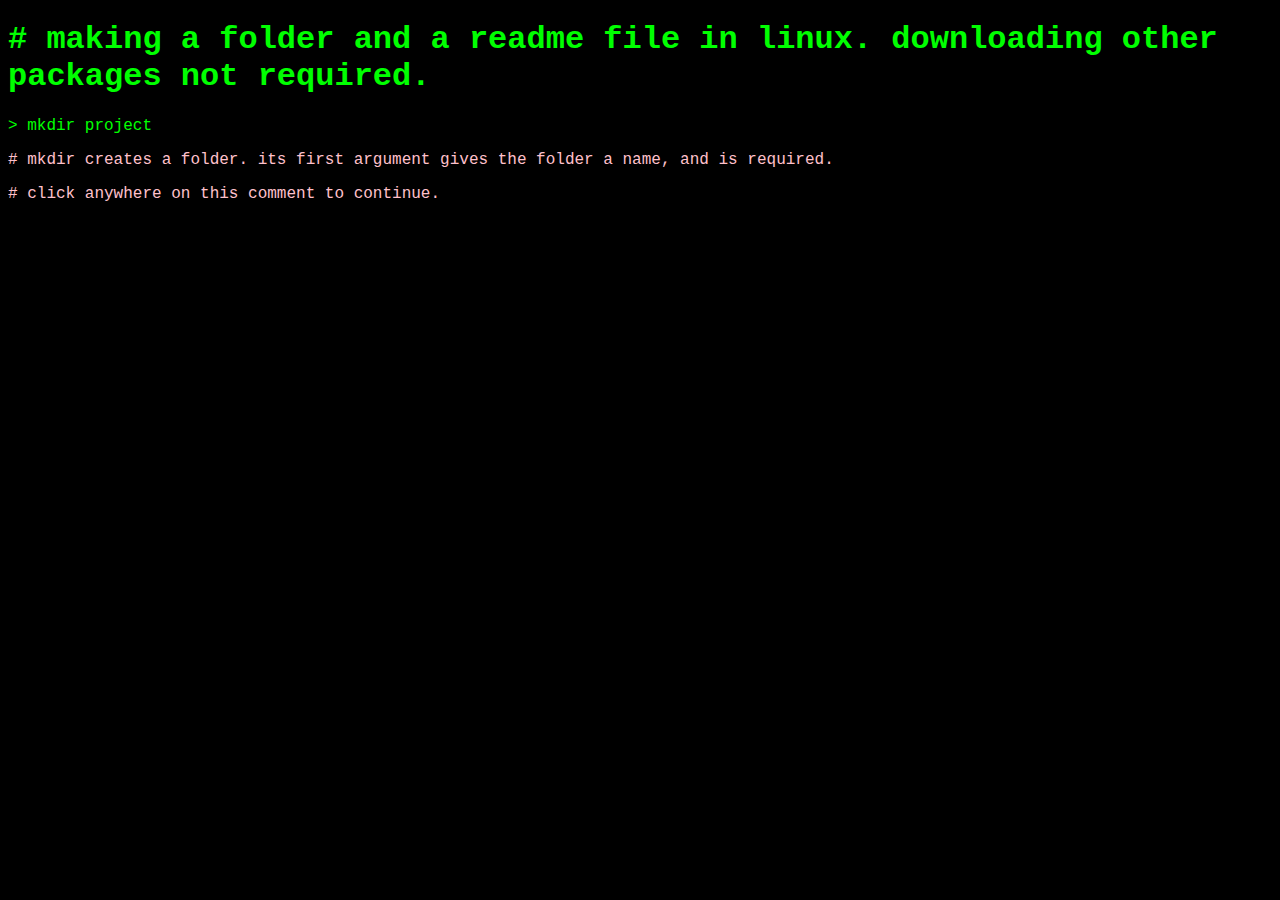
==== test.html @ 3679f482 "FIRST!" ====
<!DOCTYPE html>
<html>
    <head>
        <title>This is a test page, I think.</title>
        <link rel="stylesheet" href="test.css">
        <script src="test.js"></script>
    </head>
    <body>
        <h1># Making a folder and a README file in Linux. Downloading other packages not required.</h1>
        <p>> mkdir Project</p>
        <p class="comment"># mkdir creates a folder. Its first argument gives the folder a name, and is required.</p>
        <p class="comment" onclick="Continue(this); return false;"># Click anywhere on this comment to continue.</p>
        <div id="0" class="hidden">
        <p>> cd Project</p>
        <p class="comment"># cd stands for "change directory". Folders are generally equivalents of directories. The first argument is the directory that it changes to. To change the directory to a parent, use "..". If you want to describe the children of the folder to go to, use /'s (eg cd folder/child). </p>
       </div>
    </body>
</html>
---- test.css ----
body {background-color: #000; text-transform: lowercase; font-family: "Courier New", TimesNewRoman; color: #00FF00;}

.comment {color: #FFC0CB;}
.return {color: #FFF;}
.hidden {visibility: hidden;}
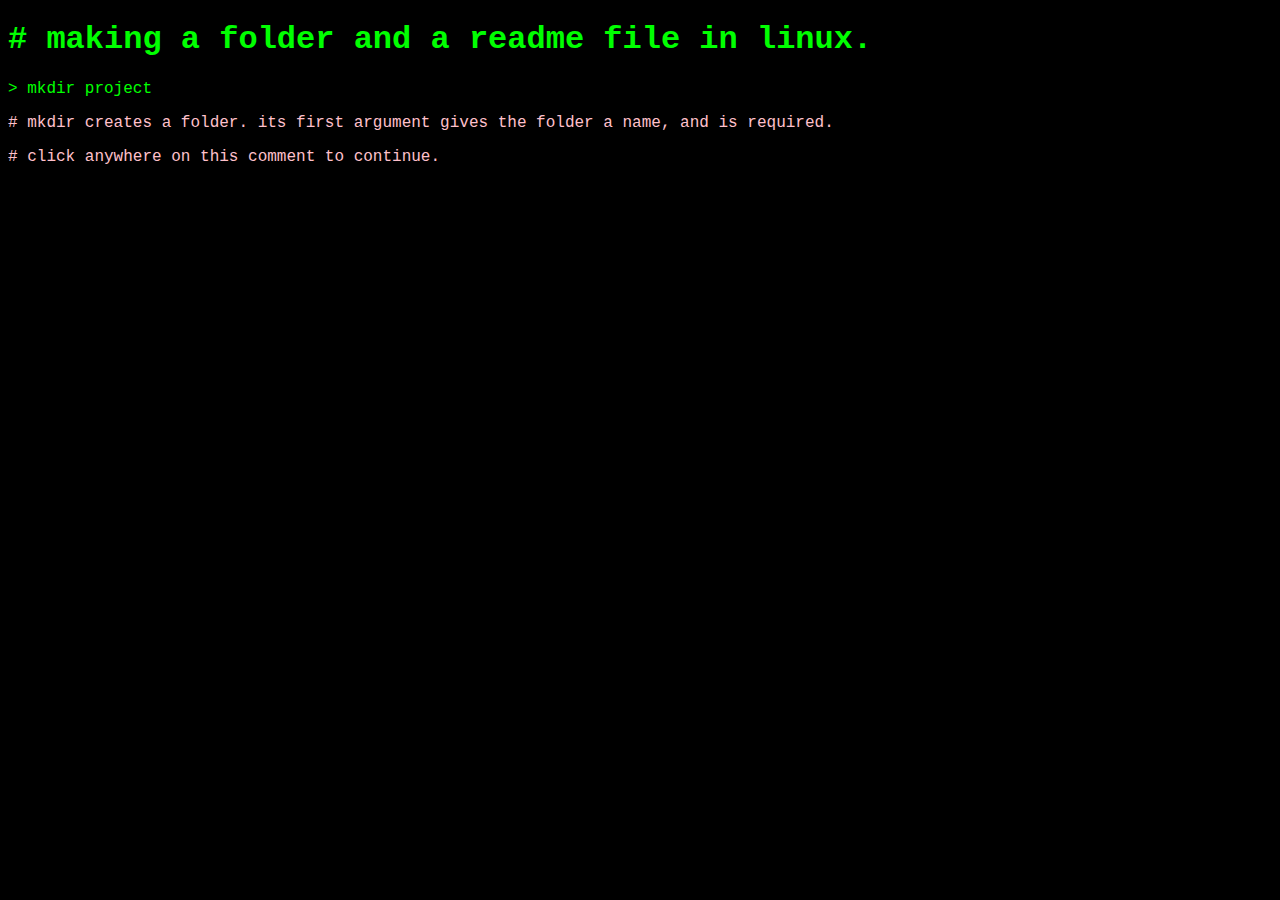
==== commit 32c1f023: "start" ====
--- a/test.html
+++ b/test.html
@@ -6,13 +6,18 @@
         <script src="test.js"></script>
     </head>
     <body>
-        <h1># Making a folder and a README file in Linux. Downloading other packages not required.</h1>
+        <h1># Making a folder and a README file in Linux.</h1>
         <p>> mkdir Project</p>
         <p class="comment"># mkdir creates a folder. Its first argument gives the folder a name, and is required.</p>
         <p class="comment" onclick="Continue(this); return false;"># Click anywhere on this comment to continue.</p>
         <div id="0" class="hidden">
         <p>> cd Project</p>
         <p class="comment"># cd stands for "change directory". Folders are generally equivalents of directories. The first argument is the directory that it changes to. To change the directory to a parent, use "..". If you want to describe the children of the folder to go to, use /'s (eg cd folder/child). </p>
+	<p class="comment" onclick="Continue(this); return false;"># Click anywhere on this comment to continue.</p>
+       </div>
+       <div id="1" class="hidden">
+       	<p>> touch README.txt</p>
+	<p class="comment"># The touch command creates a file. Its argument determines the name and the filetype of the resulting file.</p>
        </div>
     </body>
-</html>+</html>
